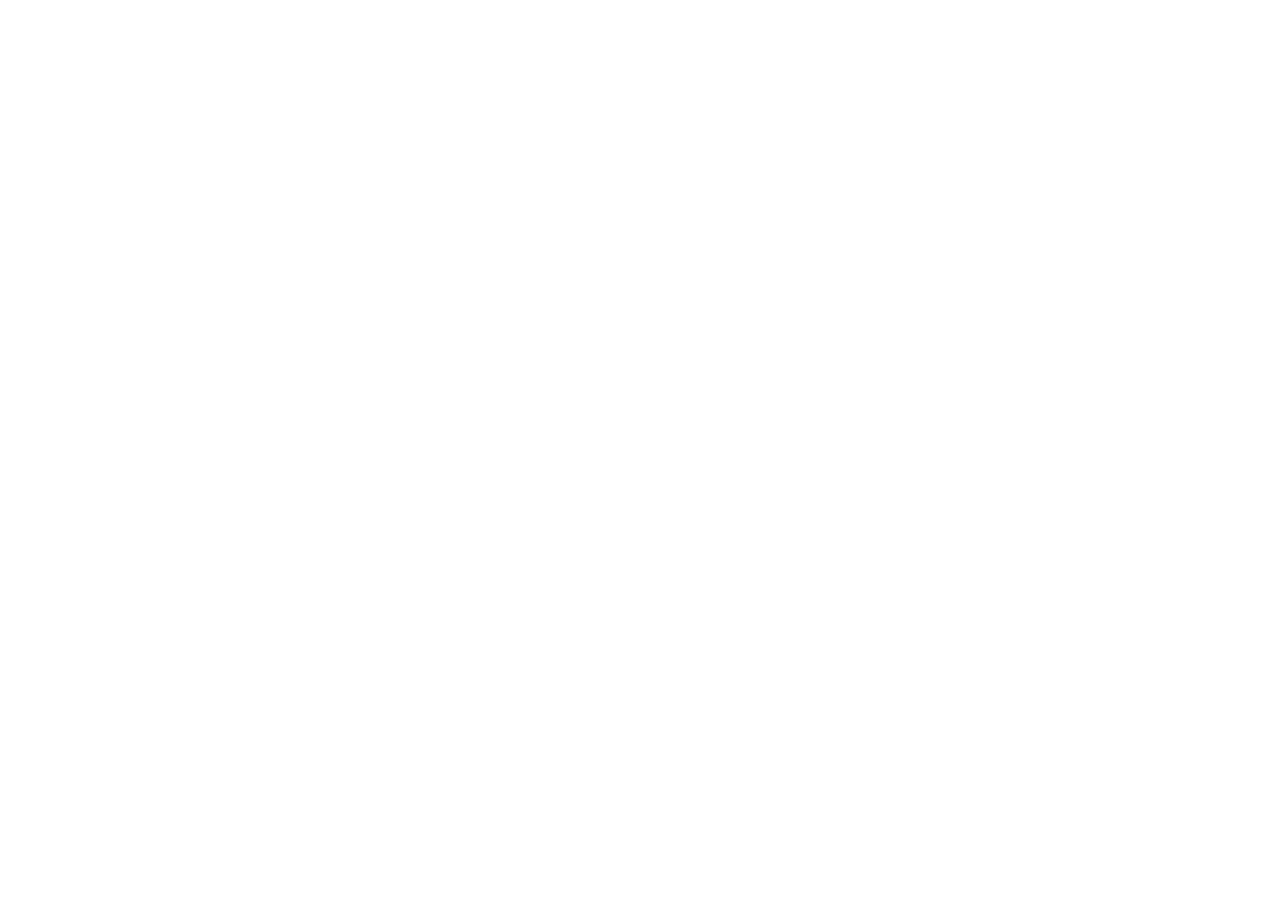
==== angryflappybird/index.html @ 2016ea02 "Add files via upload" ====
<!DOCTYPE html>
<html lang="ru">
<head>
 <meta charset="UTF-8">
 <meta name="viewport" content="width=1280px, initial-scale=1.0">
 <meta http-equiv="X-UA-Compatible" content="ie=edge">
 <title>Flappy Bird!</title>
</head>
<body>

 <canvas id="canvas" width="1525" height="720"></canvas>

 <script src="game.js"></script>
</body>
</html>
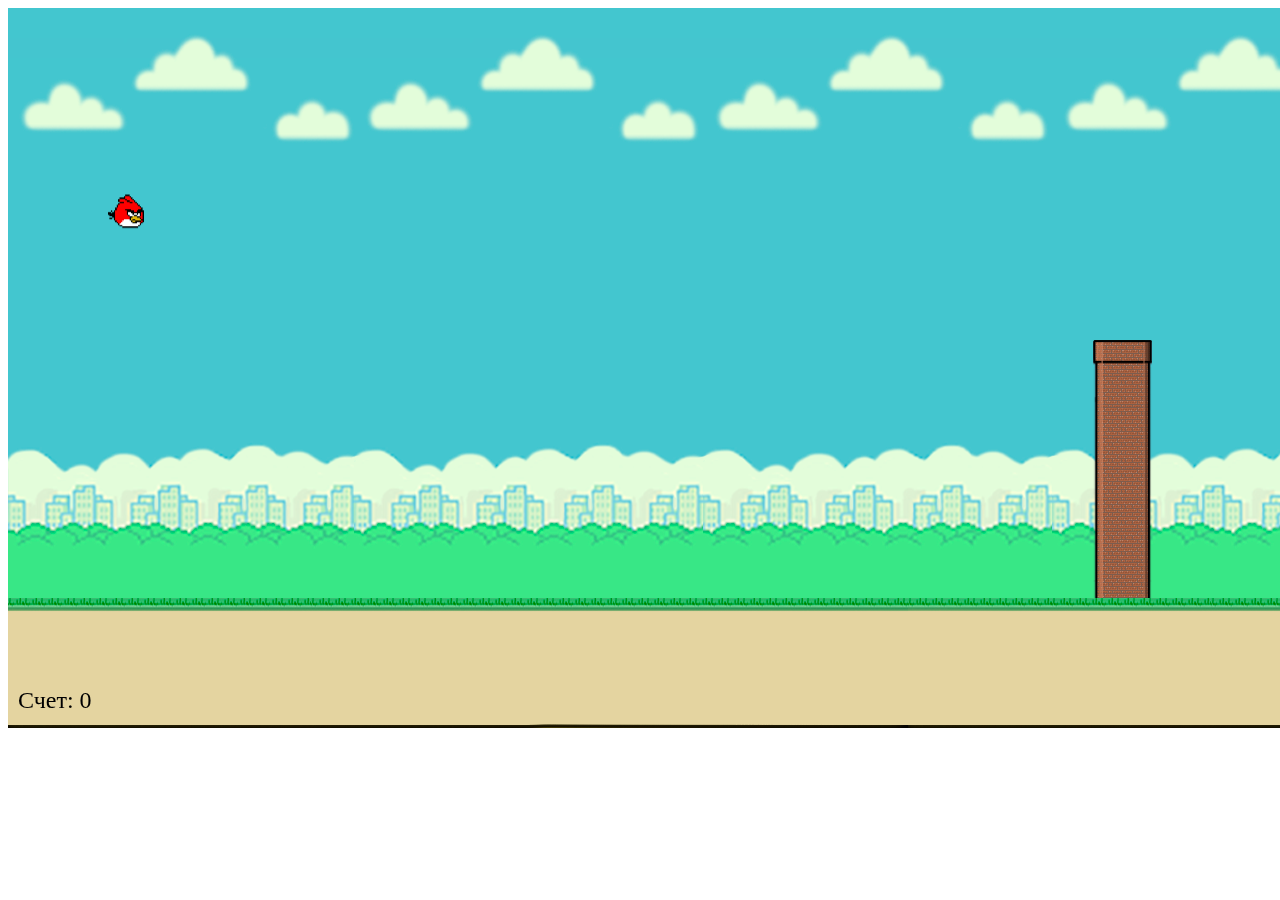
==== commit 39e475db: "Update index.html" ====
--- a/angryflappybird/index.html
+++ b/angryflappybird/index.html
@@ -4,7 +4,7 @@
  <meta charset="UTF-8">
  <meta name="viewport" content="width=1280px, initial-scale=1.0">
  <meta http-equiv="X-UA-Compatible" content="ie=edge">
- <title>Flappy Bird!</title>
+ <title>Flappy-Angry Bird!</title>
 </head>
 <body>
 
@@ -12,4 +12,4 @@
 
  <script src="game.js"></script>
 </body>
-</html>+</html>
